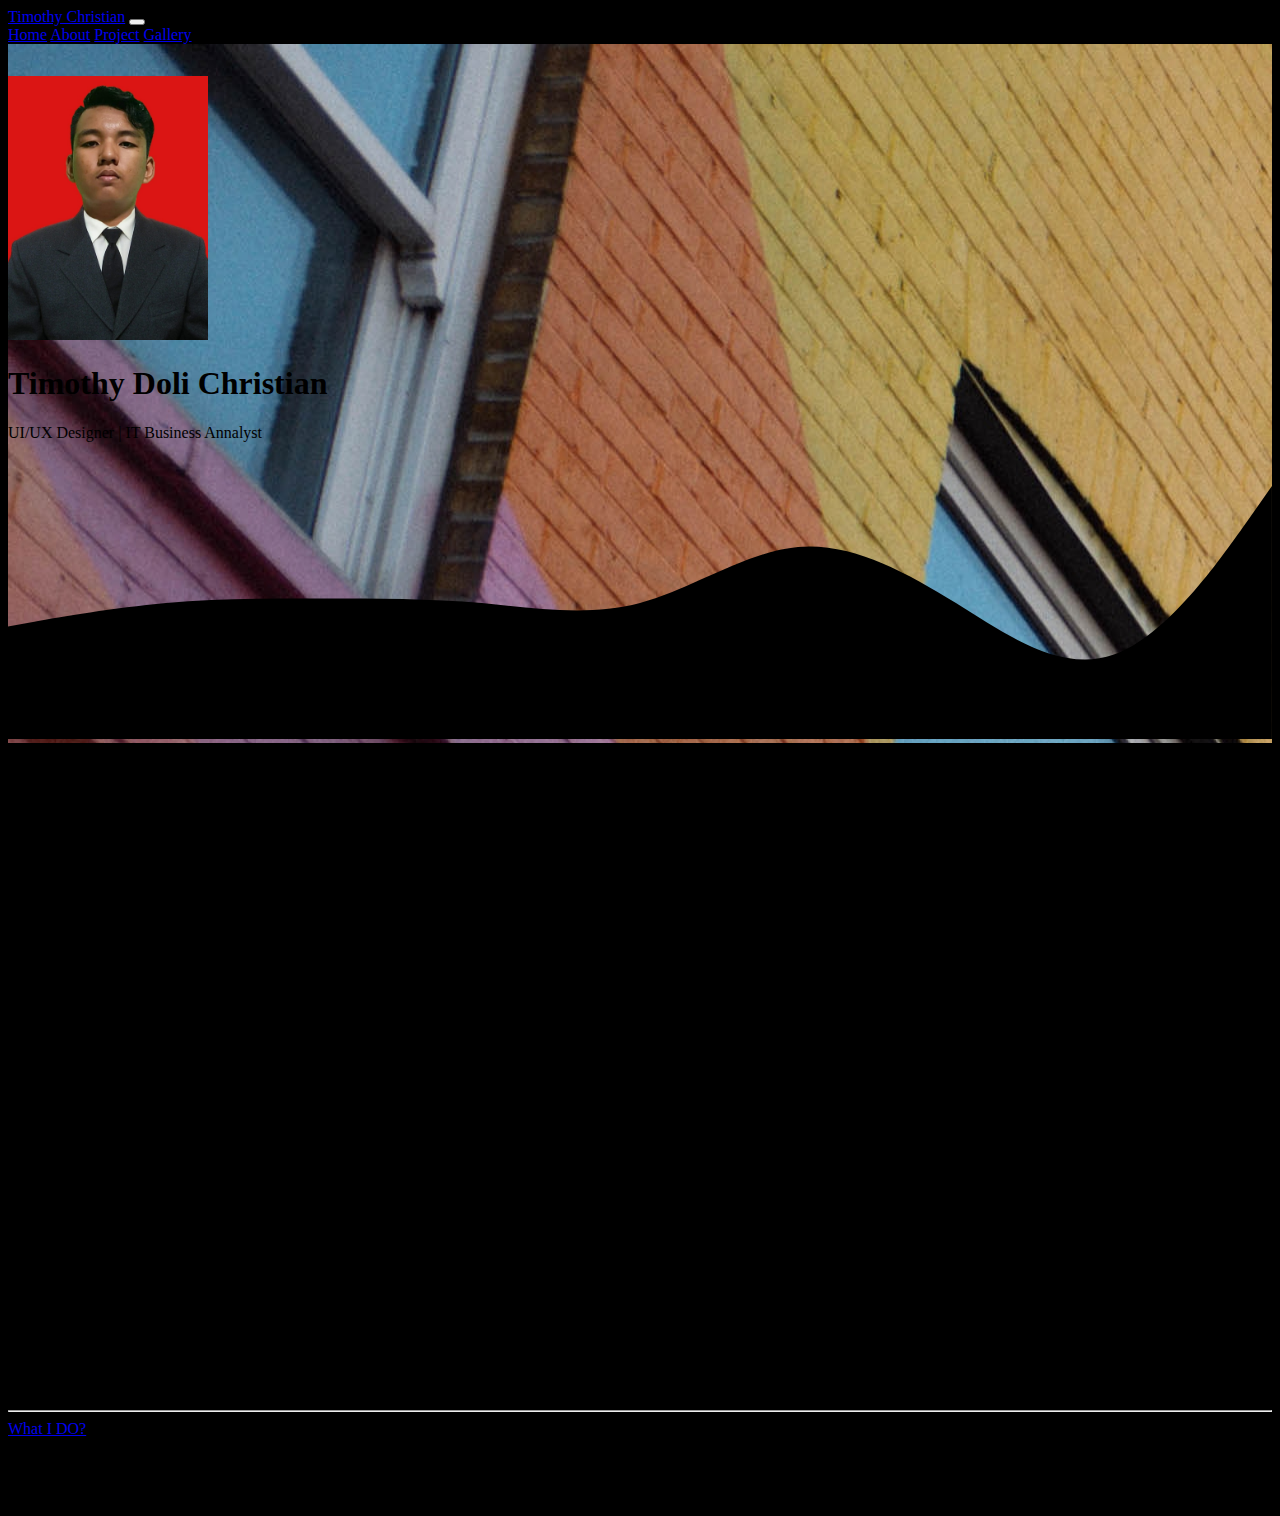
==== Index.html @ add60721 "Web Portofolio" ====
<!DOCTYPE html>
<html lang="en">
  <head>
    <meta charset="utf-8" />
    <meta name="viewport" content="width=device-width, initial-scale=1" />
    <title>Portofolio web</title>
    <link href="https://cdn.jsdelivr.net/npm/bootstrap@5.3.2/dist/css/bootstrap.min.css" rel="stylesheet" integrity="sha384-T3c6CoIi6uLrA9TneNEoa7RxnatzjcDSCmG1MXxSR1GAsXEV/Dwwykc2MPK8M2HN" crossorigin="anonymous" />
    <link rel="stylesheet" href="style.css" />
    <link rel="stylesheet" href="responsive.css" />

    <!-- mycss -->
  </head>
  <body>
    <!-- Navbar -->

    <nav class="navbar navbar-expand-lg shadow-sm bg-warning">
      <div class="container">
        <a class="navbar-brand" href="#">Timothy Christian</a>
        <button class="navbar-toggler" type="button" data-bs-toggle="collapse" data-bs-target="#navbarNavAltMarkup" aria-controls="navbarNavAltMarkup" aria-expanded="false" aria-label="Toggle navigation">
          <span class="navbar-toggler-icon"></span>
        </button>
        <div class="collapse navbar-collapse" id="navbarNavAltMarkup">
          <div class="navbar-nav ms-auto">
            <a class="nav-link active" aria-current="page" href="Index.html">Home</a>
            <a class="nav-link" href="about.html">About</a>
            <a class="nav-link" href="#">Project</a>
            <a class="nav-link" href="gallery.html">Gallery</a>
          </div>
        </div>
      </div>
    </nav>

    <!-- navbar end -->

    <!-- informasi -->

    <section class="jumbotron text-center">
      <img src="img/Pas Foto.jpg" alt="timothy doli" width="200" class="rounded-circle img-thumbnail" />
      <h1 class="display-4 text-white">Timothy Doli Christian</h1>
      <p class="lead text-white">UI/UX Designer | IT Business Annalyst</p>
      <svg xmlns="http://www.w3.org/2000/svg" viewBox="0 0 1440 320">
        <path
          fill="#fffff"
          fill-opacity="1"
          d="M0,192L30,186.7C60,181,120,171,180,165.3C240,160,300,160,360,160C420,160,480,160,540,165.3C600,171,660,181,720,165.3C780,149,840,107,900,101.3C960,96,1020,128,1080,165.3C1140,203,1200,245,1260,224C1320,203,1380,117,1410,74.7L1440,32L1440,320L1410,320C1380,320,1320,320,1260,320C1200,320,1140,320,1080,320C1020,320,960,320,900,320C840,320,780,320,720,320C660,320,600,320,540,320C480,320,420,320,360,320C300,320,240,320,180,320C120,320,60,320,30,320L0,320Z"
        ></path>
      </svg>
    </section>

    <!-- menu informasi -->
    <section>
      <div class="container text-warning">
        <svg xmlns="http://www.w3.org/2000/svg" viewBox="0 0 1440 320">
          <path
            fill="#ooo"
            fill-opacity="1"
            d="M0,320L0,96L110.8,96L110.8,160L221.5,160L221.5,64L332.3,64L332.3,224L443.1,224L443.1,160L553.8,160L553.8,96L664.6,96L664.6,256L775.4,256L775.4,32L886.2,32L886.2,96L996.9,96L996.9,256L1107.7,256L1107.7,160L1218.5,160L1218.5,32L1329.2,32L1329.2,96L1440,96L1440,0L1329.2,0L1329.2,0L1218.5,0L1218.5,0L1107.7,0L1107.7,0L996.9,0L996.9,0L886.2,0L886.2,0L775.4,0L775.4,0L664.6,0L664.6,0L553.8,0L553.8,0L443.1,0L443.1,0L332.3,0L332.3,0L221.5,0L221.5,0L110.8,0L110.8,0L0,0L0,0Z"
          ></path>
        </svg>
        <div class="row text-center mb-3">
          <div class="col-lg">
            <h2>MY Project</h2>
          </div>
        </div>
        <div class="row justify-content-center">
          <div class="col-lg">
            <p>
              Lorem ipsum dolor sit amet consectetur adipisicing elit. Vel vero consectetur, et, optio totam quo minus odit aperiam deleniti, repellendus distinctio ut commodi necessitatibus! Sequi hic fugiat, totam voluptates cum, sed
              excepturi ducimus, mollitia fugit doloremque est optio eum repellat!
            </p>
          </div>
          <div class="col">
            <p>
              Lorem ipsum dolor sit amet consectetur adipisicing elit. Consequuntur veritatis hic, sed ab quod blanditiis nemo. Iste iusto optio nostrum vel error corporis, aliquid possimus modi necessitatibus officiis, fuga laboriosam
              exercitationem ipsum ea aperiam, dicta tempore perspiciatis. Excepturi, deserunt? Mollitia.
            </p>
          </div>
        </div>
      </div>
    </section>

    <br />
    <br />
    <br />
    <br />

    <!-- akhir informasi -->

    <div class="Readme text-center">
      <h1 class="display-4 text-white">About me!</h1>
      <p class="lead text text-white">This is my information and my project finish</p>
      <hr class="my-4" />
      <a class="btn btn-primary btn-lg bg-warning" href="product.html" role="button">What I DO?</a>
    </div>
    <!-- informasi selesai -->
    <script src="https://cdn.jsdelivr.net/npm/bootstrap@5.3.2/dist/js/bootstrap.bundle.min.js" integrity="sha384-C6RzsynM9kWDrMNeT87bh95OGNyZPhcTNXj1NW7RuBCsyN/o0jlpcV8Qyq46cDfL" crossorigin="anonymous"></script>
  </body>
</html>
---- style.css ----
body {
  min-height: 1500px;
  background-color: black;
  font-family: "knewave" cursive;
}
.about {
  background-color: white;
}

.jumbotron {
  background: url(img/ottr-dan-YuMAWozaEJQ-unsplash.jpg);
  padding-top: 2rem;
}

.col {
  padding: 5px;
}

.card {
  padding: 20px;
  margin-bottom: 20px;
}
.container h3 {
  text-align: center;
}

/* font  */
@import ".utilities/bootstrap-api-utilities";
@import "~bootstrap/scss/bootstrap";

@import url("https://fonts.googleapis.com/css2?family=Knewave&display=swap");

:root {
  --bs-body-font-family: "supermercado one" cursive;
}
---- responsive.css ----
@media (max-width:425px){
    .
}
@media (max-width:768px){
   
    .jumbotron img{
        width: 100px;
        height: auto;
    }
   
    


    .
   
}
@media (max-width:1440px){}
@media (max-width:1200px){}

@import url('https://fonts.googleapis.com/css2?family=Knewave&display=swap');
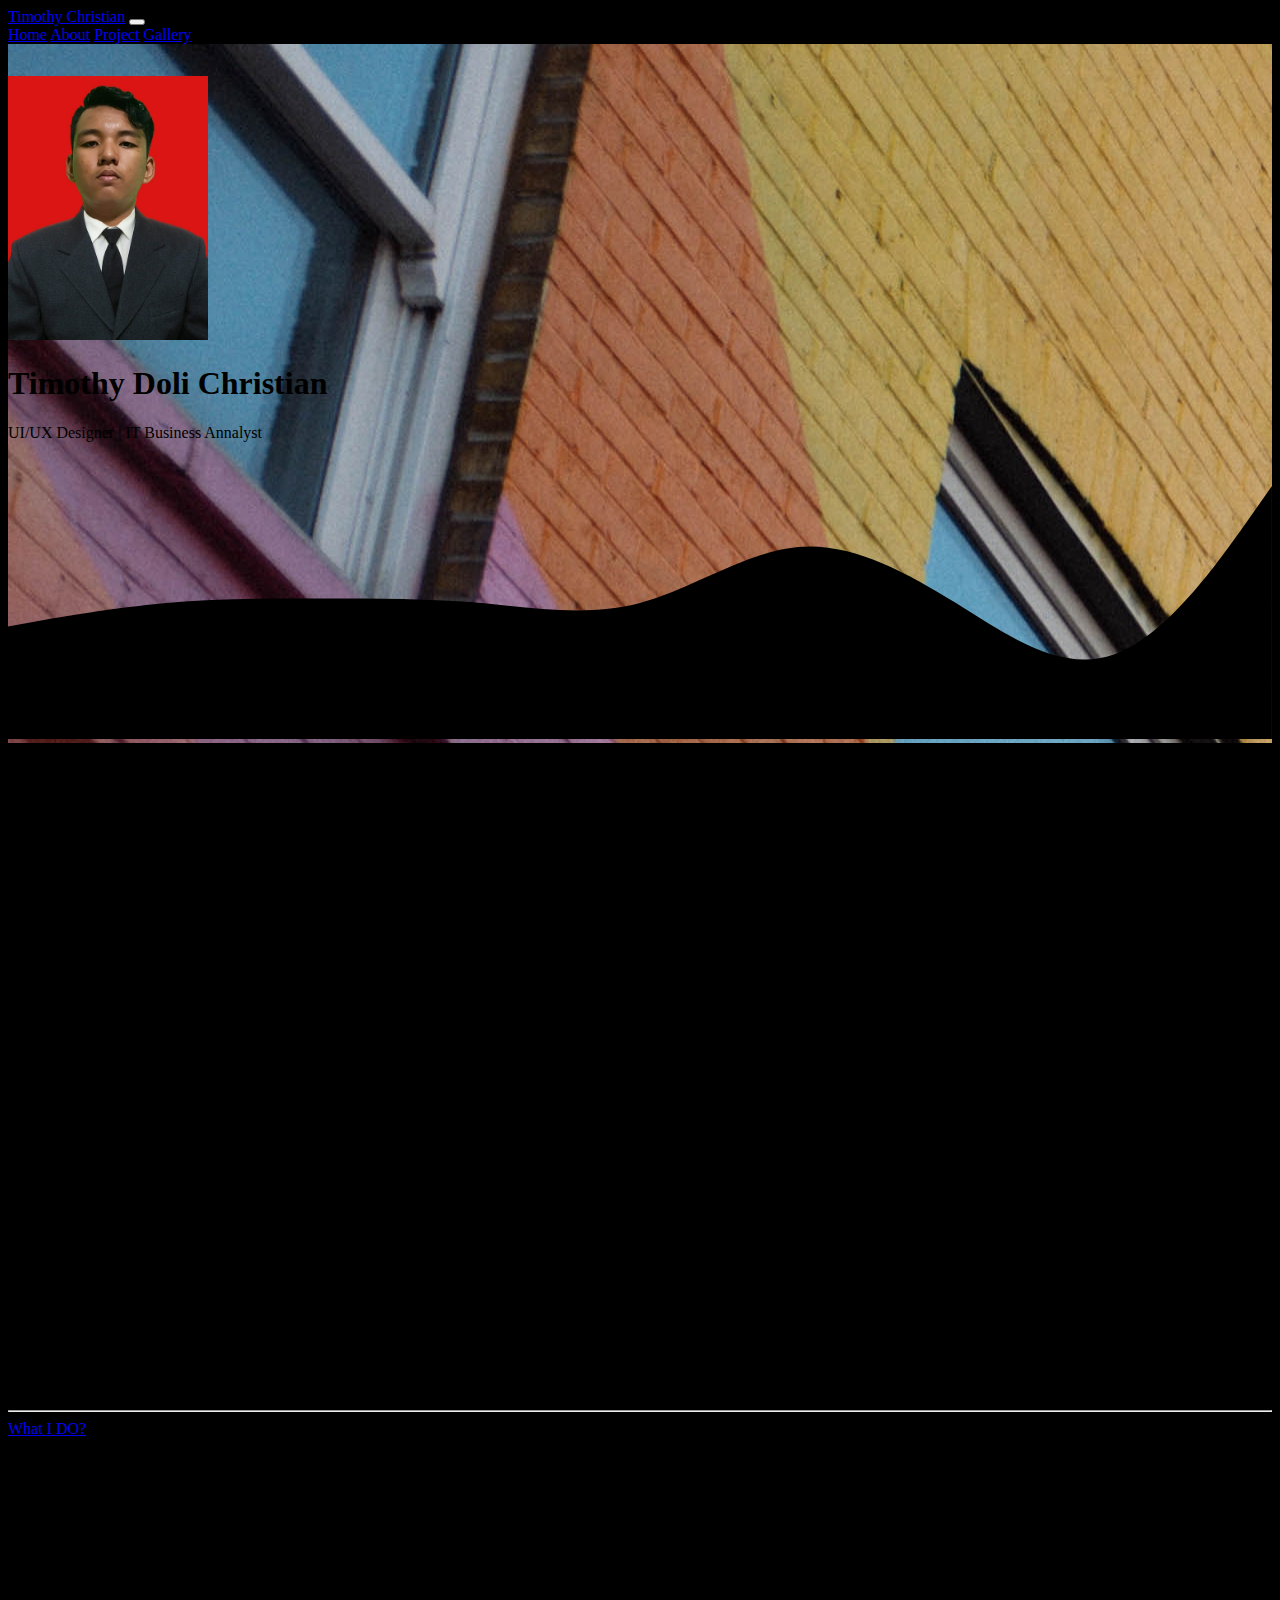
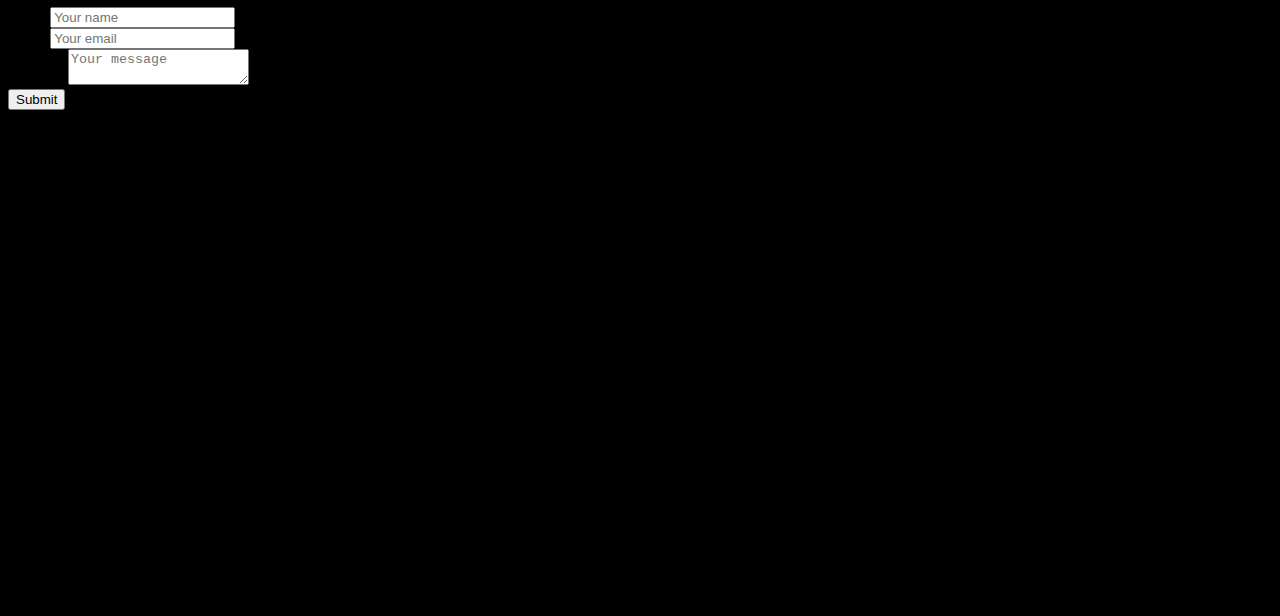
==== commit 4f642f03: "Pembaruan web" ====
--- a/Index.html
+++ b/Index.html
@@ -7,6 +7,7 @@
     <link href="https://cdn.jsdelivr.net/npm/bootstrap@5.3.2/dist/css/bootstrap.min.css" rel="stylesheet" integrity="sha384-T3c6CoIi6uLrA9TneNEoa7RxnatzjcDSCmG1MXxSR1GAsXEV/Dwwykc2MPK8M2HN" crossorigin="anonymous" />
     <link rel="stylesheet" href="style.css" />
     <link rel="stylesheet" href="responsive.css" />
+    <link rel="stylesheet" href="https://cdn.jsdelivr.net/npm/bootstrap-icons@1.11.1/font/bootstrap-icons.css" />
 
     <!-- mycss -->
   </head>
@@ -93,6 +94,55 @@
       <a class="btn btn-primary btn-lg bg-warning" href="product.html" role="button">What I DO?</a>
     </div>
     <!-- informasi selesai -->
+    <br />
+    <br />
+    <br />
+    <br />
+    <br />
+
+    <!-- contactme -->
+
+    <div class="container text-center">
+      <div class="row justify-content-center rounded-4">
+        <div class="col-md-7 bg-warning">
+          <h4>Contact Me</h4>
+          <form action="/contact" method="post">
+            <div class="mb-3">
+              <br />
+
+              <label for="name" class="form-label">Name</label>
+              <input type="text" class="form-control" id="name" name="name" placeholder="Your name" />
+            </div>
+            <div class="mb-3">
+              <label for="email" class="form-label">Email</label>
+              <input type="email" class="form-control" id="email" name="email" placeholder="Your email" />
+            </div>
+            <div class="mb-3">
+              <label for="message" class="form-label">Message</label>
+              <textarea class="form-control" id="message" name="message" placeholder="Your message"></textarea>
+            </div>
+            <button type="submit" class="btn btn-primary">Submit</button>
+          </form>
+        </div>
+        <div class="col-md-5 bg-white">
+          <h4>Contact information</h4>
+          <div class="mt-5">
+            <div class="d-flex">
+              <i class="bi bi-geo-alt-fill"></i>
+              <p>Address: Tanjung Barat, Jakarta Selatan</p>
+            </div>
+            <div class="d-flex">
+              <i class="bi bi-person-vcard-fill"></i>
+              <p>Mail : Timothydoli639k@gmail.com</p>
+            </div>
+            <div class="d-flex">
+              <i class="bi bi-telephone-fill"></i>
+              <p>Phone : 081359366905</p>
+            </div>
+          </div>
+        </div>
+      </div>
+    </div>
     <script src="https://cdn.jsdelivr.net/npm/bootstrap@5.3.2/dist/js/bootstrap.bundle.min.js" integrity="sha384-C6RzsynM9kWDrMNeT87bh95OGNyZPhcTNXj1NW7RuBCsyN/o0jlpcV8Qyq46cDfL" crossorigin="anonymous"></script>
   </body>
 </html>
--- a/style.css
+++ b/style.css
@@ -1,5 +1,5 @@
 body {
-  min-height: 1500px;
+  min-height: 2200px;
   background-color: black;
   font-family: "knewave" cursive;
 }
--- a/responsive.css
+++ b/responsive.css
@@ -1,27 +1 @@
-@media (max-width:425px){
-    .
-}
-@media (max-width:768px){
-   
-    .jumbotron img{
-        width: 100px;
-        height: auto;
-    }
-   
-    
-
-
-    .
-   
-}
-@media (max-width:1440px){}
-@media (max-width:1200px){}
-
-@import url('https://fonts.googleapis.com/css2?family=Knewave&display=swap');
-
-
-
-
-
-
-    
+@import url("https://cdn.jsdelivr.net/npm/bootstrap-icons@1.9.1/font/bootstrap-icons.css");
